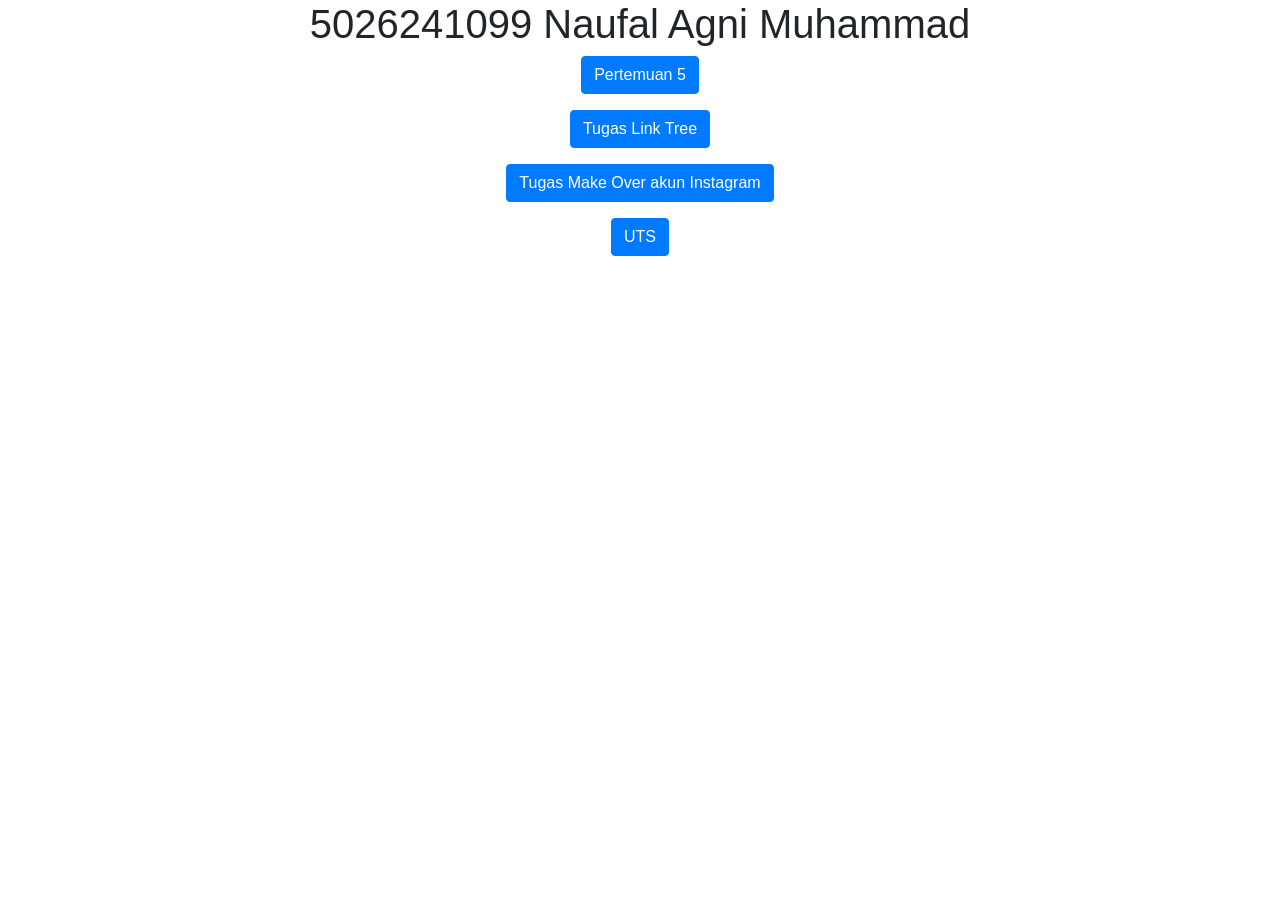
==== index.html @ 07a926c2 "Pertemuan 5" ====
<!DOCTYPE html>
<html lang="en">

<head>
    <title>5026241099</title>
    <meta charset="utf-8">
    <meta name="viewport" content="width=device-width, initial-scale=1">
    <link rel="stylesheet" href="https://cdn.jsdelivr.net/npm/bootstrap@4.6.2/dist/css/bootstrap.min.css">
    <script src="https://cdn.jsdelivr.net/npm/jquery@3.7.1/dist/jquery.slim.min.js"></script>
    <script src="https://cdn.jsdelivr.net/npm/popper.js@1.16.1/dist/umd/popper.min.js"></script>
    <script src="https://cdn.jsdelivr.net/npm/bootstrap@4.6.2/dist/js/bootstrap.bundle.min.js"></script>
</head>

<body>

    <div class="container">
        <center>
            <h1>5026241099 Naufal Agni Muhammad</h1>
            <p>
                <a href="pertemuan5.html" target="_blank" class="btn btn-primary">
                    Pertemuan 5
                </a>
            </p>

            <p>
                <a href="linktree.html" target="_blank" class="btn btn-primary">
                    Tugas Link Tree
                </a>
            </p>

            <p>
                <a href="" target="_blank" class="btn btn-primary">
                    Tugas Make Over akun Instagram
                </a>
            </p>

            <p>
                <a href="" target="_blank" class="btn btn-primary">
                    UTS
                </a>
            </p>
        </center>
    </div>

</body>

</html>
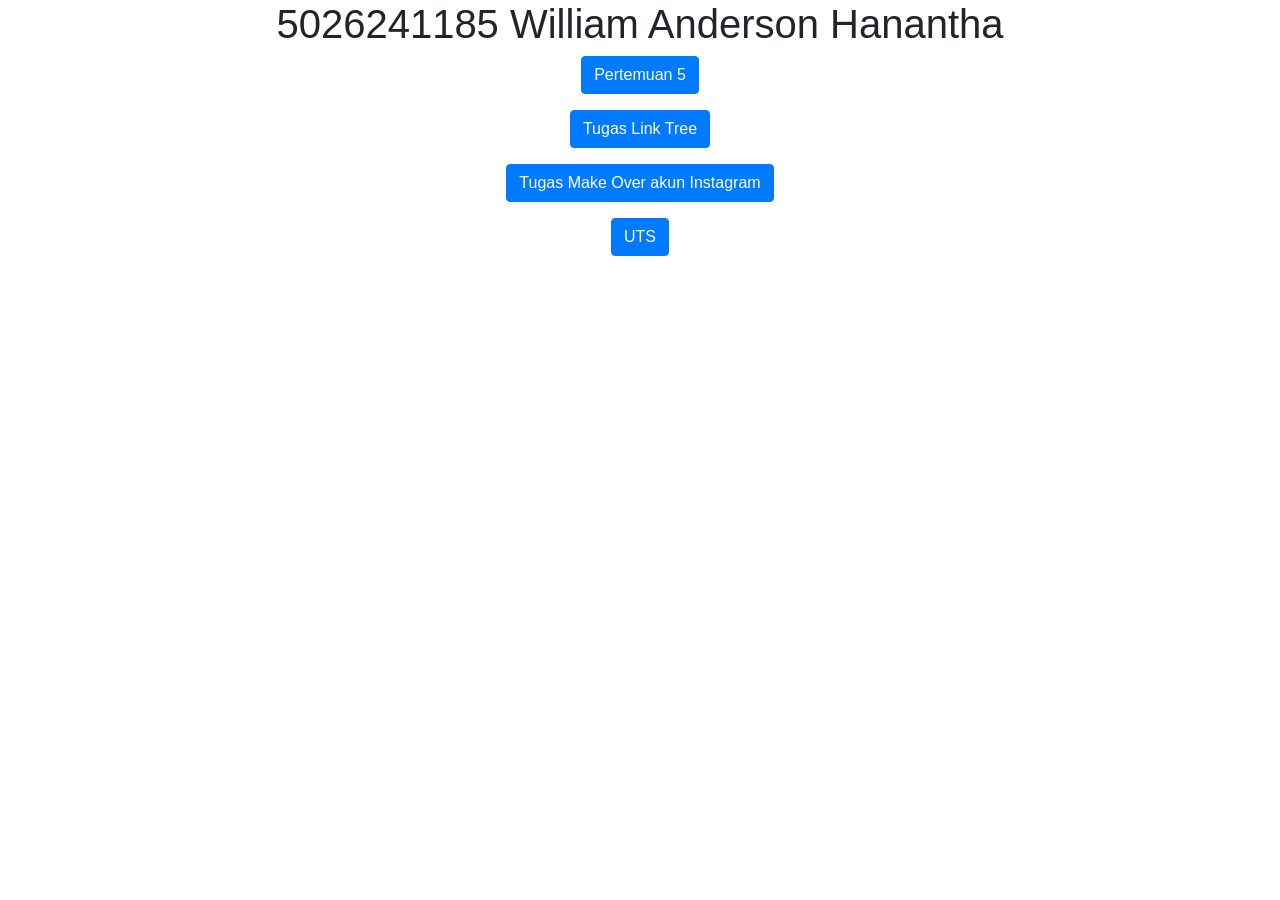
==== commit 39587e39: "Fix: minor change" ====
--- a/index.html
+++ b/index.html
@@ -15,7 +15,7 @@
 
     <div class="container">
         <center>
-            <h1>5026241099 Naufal Agni Muhammad</h1>
+            <h1>5026241185 William Anderson Hanantha</h1>
             <p>
                 <a href="pertemuan5.html" target="_blank" class="btn btn-primary">
                     Pertemuan 5
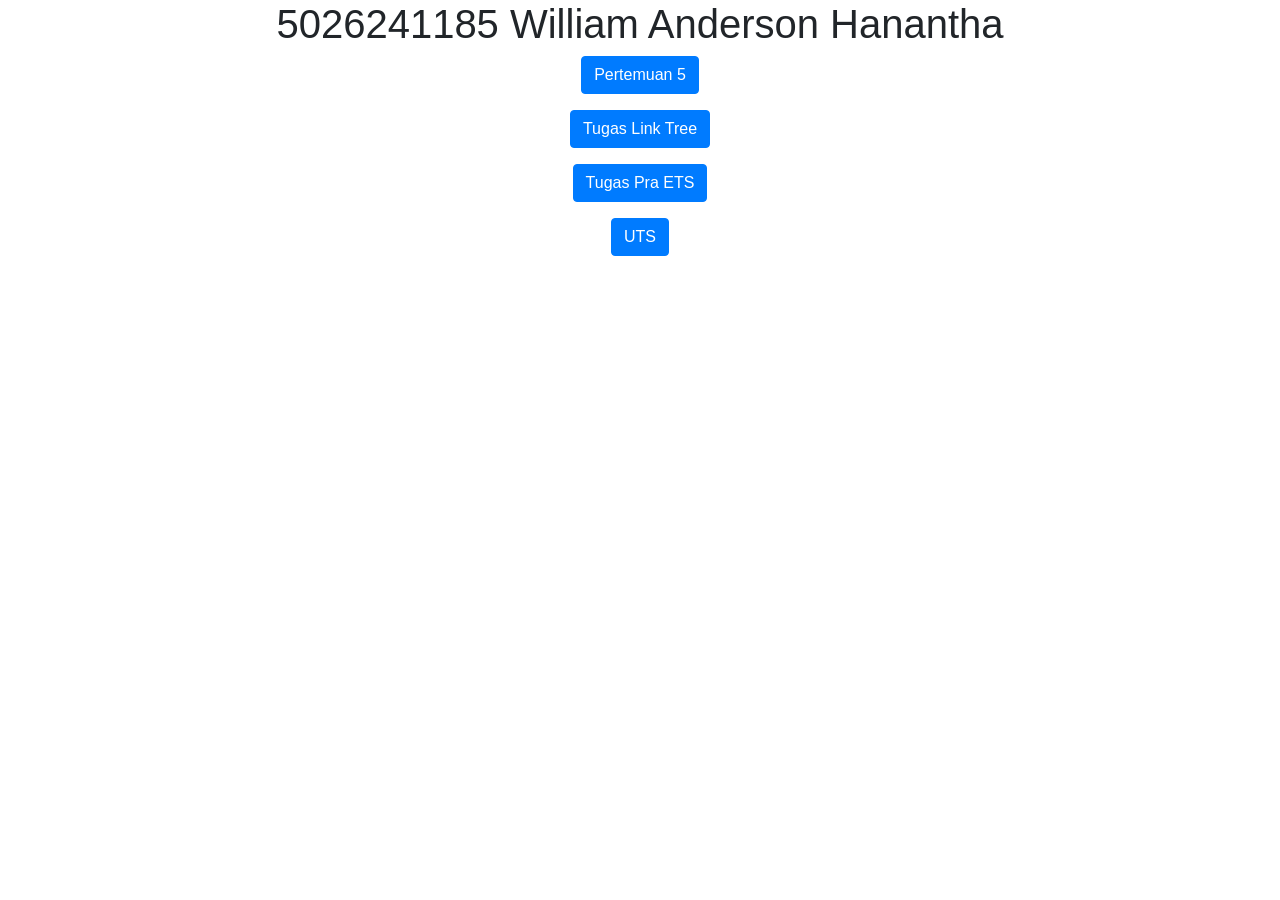
==== commit f0ad17b4: "Tugas pra ETS" ====
--- a/index.html
+++ b/index.html
@@ -29,8 +29,8 @@
             </p>
 
             <p>
-                <a href="" target="_blank" class="btn btn-primary">
-                    Tugas Make Over akun Instagram
+                <a href="tugas_ets/tugas_ets.html" target="_blank" class="btn btn-primary">
+                    Tugas Pra ETS
                 </a>
             </p>
 
